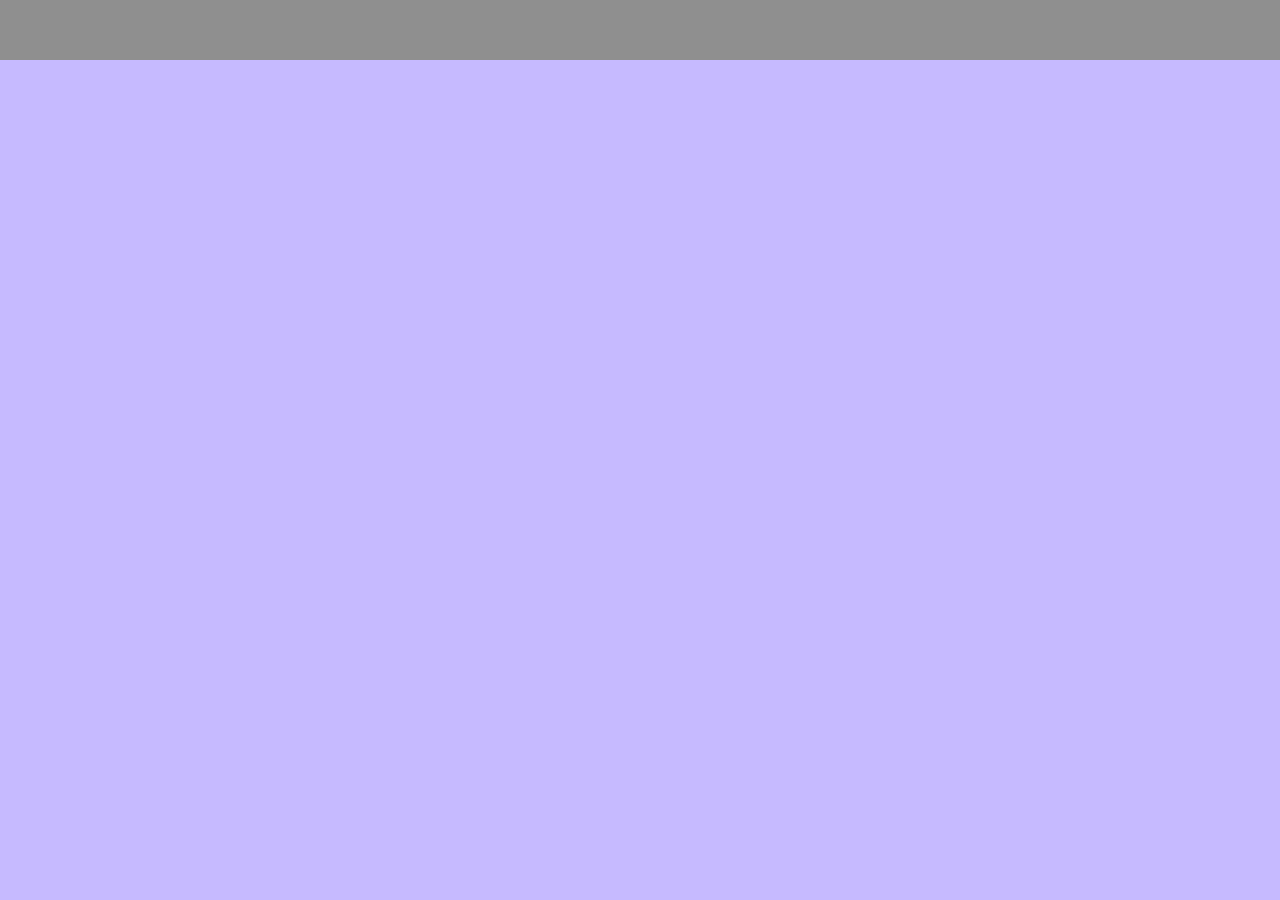
==== index.html @ dc730860 "Run or Explode" ====
<!DOCTYPE html>
<html lang="en" dir="ltr">
  <head>
    <meta charset="utf-8">
    <title>Run or Explode</title>
    <link rel="stylesheet" href="styles.css">
  </head>
  <body>
    <div class="topbar">
      
    </div>
  </body>
</html>
---- styles.css ----
body{
  background-color: #c6baff;
}

.topbar{
  background-color: #8f8f8f;
  display: inline-block;
  position: absolute;
  width: 100%;
  height: 60px;
  top: 0px;
  left: 0px;
}
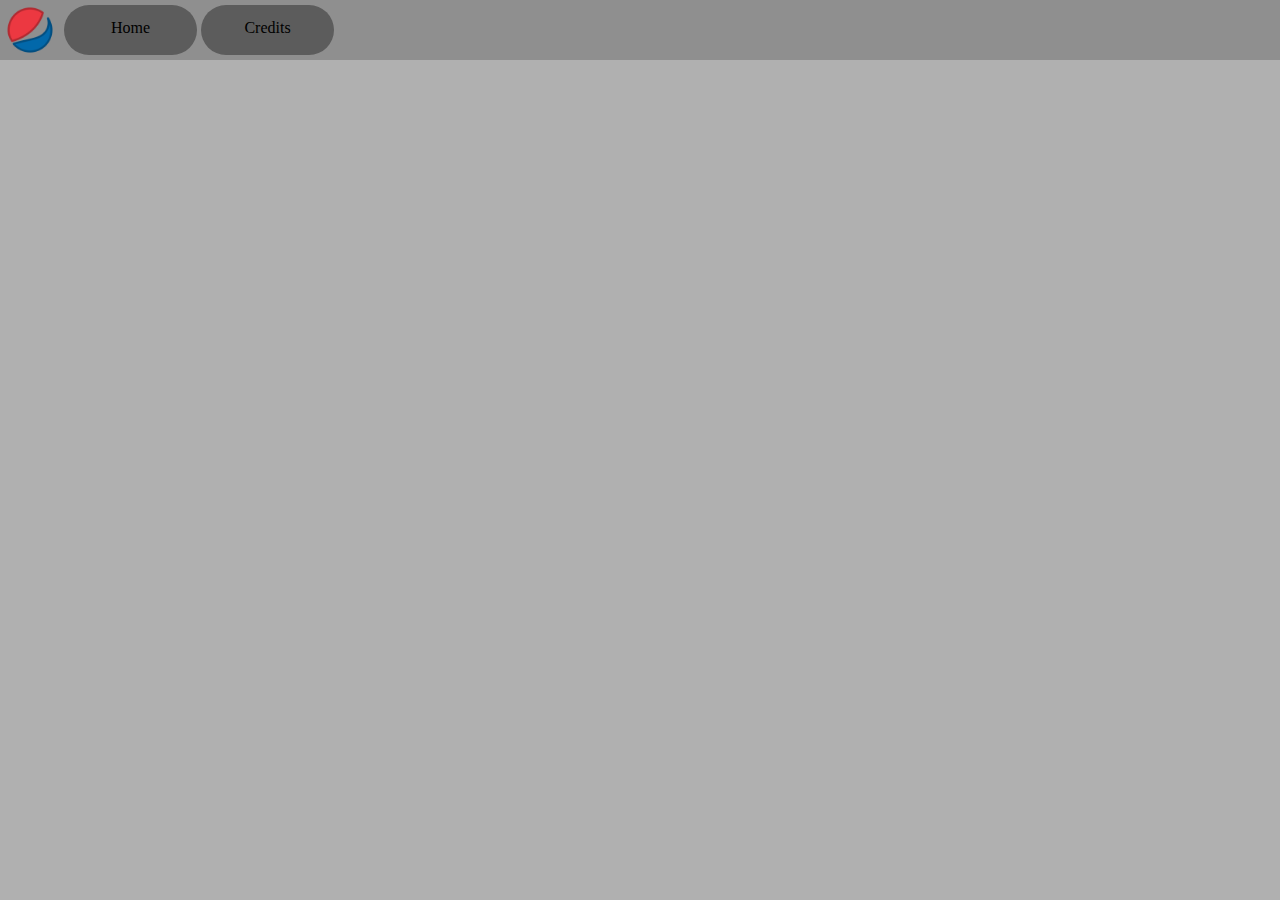
==== commit b5554fd2: "fda" ====
--- a/index.html
+++ b/index.html
@@ -6,8 +6,21 @@
     <link rel="stylesheet" href="styles.css">
   </head>
   <body>
+    <div class="background"></div>
     <div class="topbar">
-      
+      <div class="icon">
+        <img class="logo" src="../Images/pepsi.jpg" alt="">
+      </div>
+      <div class="topbarone">
+        <div class="topbaronecontent">
+          <a class="divanchor" href="../Home/index.html">Home</a>
+        </div>
+      </div>
+      <div class="topbartwo">
+        <div class="topbartwocontent">
+          <a class="divanchor" href="../Credits/index.html">Credits</a>
+        </div>
+      </div>
     </div>
   </body>
 </html>
--- a/styles.css
+++ b/styles.css
@@ -1,5 +1,20 @@
 body{
-  background-color: #c6baff;
+  background-color: #b0b0b0;
+}
+
+.background {
+  background-color: #beb0ff;
+  display: inline-block;
+  animation-name: homeone;
+  animation-duration: 2s;
+  animation-fill-mode: forwards;
+  animation-timing-function: ease-in-out;
+  position: absolute;
+  width: 100%;
+  height: 0%;
+  left: 0%;
+  top: 0%;
+  z-index: -5;
 }
 
 .topbar{
@@ -11,3 +26,82 @@
   top: 0px;
   left: 0px;
 }
+
+.logo{
+  width: 50px;
+  height: 50px;
+  display: inline-block;
+}
+
+.icon{
+  z-index: 3;
+  display: inline-block;
+  position: relative;
+  top: 5px;
+  padding-left: 5px;
+  padding-right: 5px;
+}
+
+.topbarone{
+  background-color: #5c5c5c;
+  display: inline-block;
+  position: relative;
+  width: 10%;
+  height: 50px;
+  top: 5px;
+  border-radius: 50px;
+  transition-duration: 0.5s;
+  padding-right: 5px;
+}
+
+.topbarone:hover{
+  background-color: #9780ff;
+}
+
+.topbaronecontent{
+  display: inline-block;
+  position: absolute;
+  top: 14px;
+  margin: 0 auto;
+  text-align: center;
+  width: 100%;
+}
+
+.topbartwo{
+  background-color: #5c5c5c;
+  display: inline-block;
+  position: relative;
+  width: 10%;
+  height: 50px;
+  top: 5px;
+  border-radius: 50px;
+  transition-duration: 0.5s;
+  padding-right: 5px;
+}
+
+.topbartwo:hover{
+  background-color: #9fff80;
+}
+
+.topbartwocontent{
+  display: inline-block;
+  position: absolute;
+  top: 14px;
+  margin: 0 auto;
+  text-align: center;
+  width: 100%;
+}
+
+.divanchor{
+  text-decoration: none;
+  color: #000000;
+}
+
+@keyframes homeone {
+  0% {opacity: 0.1;}
+  100% {opacity: 1; height: 100%}
+}
+
+::-webkit-scrollbar {
+  display:none;
+}
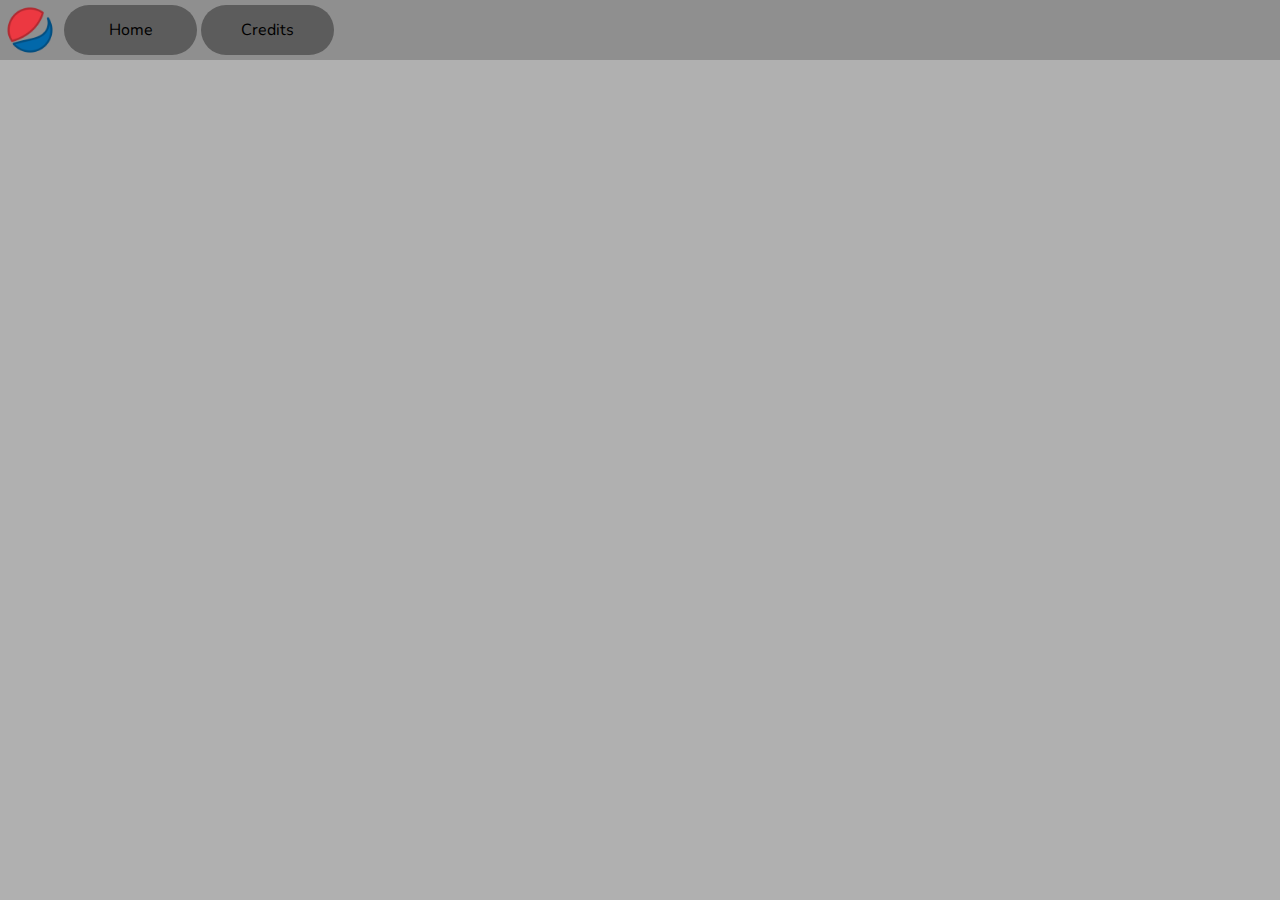
==== commit 80606eff: "fonts" ====
--- a/index.html
+++ b/index.html
@@ -4,21 +4,22 @@
     <meta charset="utf-8">
     <title>Run or Explode</title>
     <link rel="stylesheet" href="styles.css">
+    <link href='https://fonts.googleapis.com/css?family=Nunito' rel='stylesheet'>
   </head>
   <body>
     <div class="background"></div>
     <div class="topbar">
       <div class="icon">
-        <img class="logo" src="../Images/pepsi.jpg" alt="">
+        <img class="logo" src="/Images/pepsi.jpg" alt="">
       </div>
       <div class="topbarone">
         <div class="topbaronecontent">
-          <a class="divanchor" href="../Home/index.html">Home</a>
+          <a class="divanchor" href="/Home/index.html">Home</a>
         </div>
       </div>
       <div class="topbartwo">
         <div class="topbartwocontent">
-          <a class="divanchor" href="../Credits/index.html">Credits</a>
+          <a class="divanchor" href="/Credits/index.html">Credits</a>
         </div>
       </div>
     </div>
--- a/styles.css
+++ b/styles.css
@@ -1,5 +1,6 @@
 body{
   background-color: #b0b0b0;
+  font-family: Nunito;
 }
 
 .background {
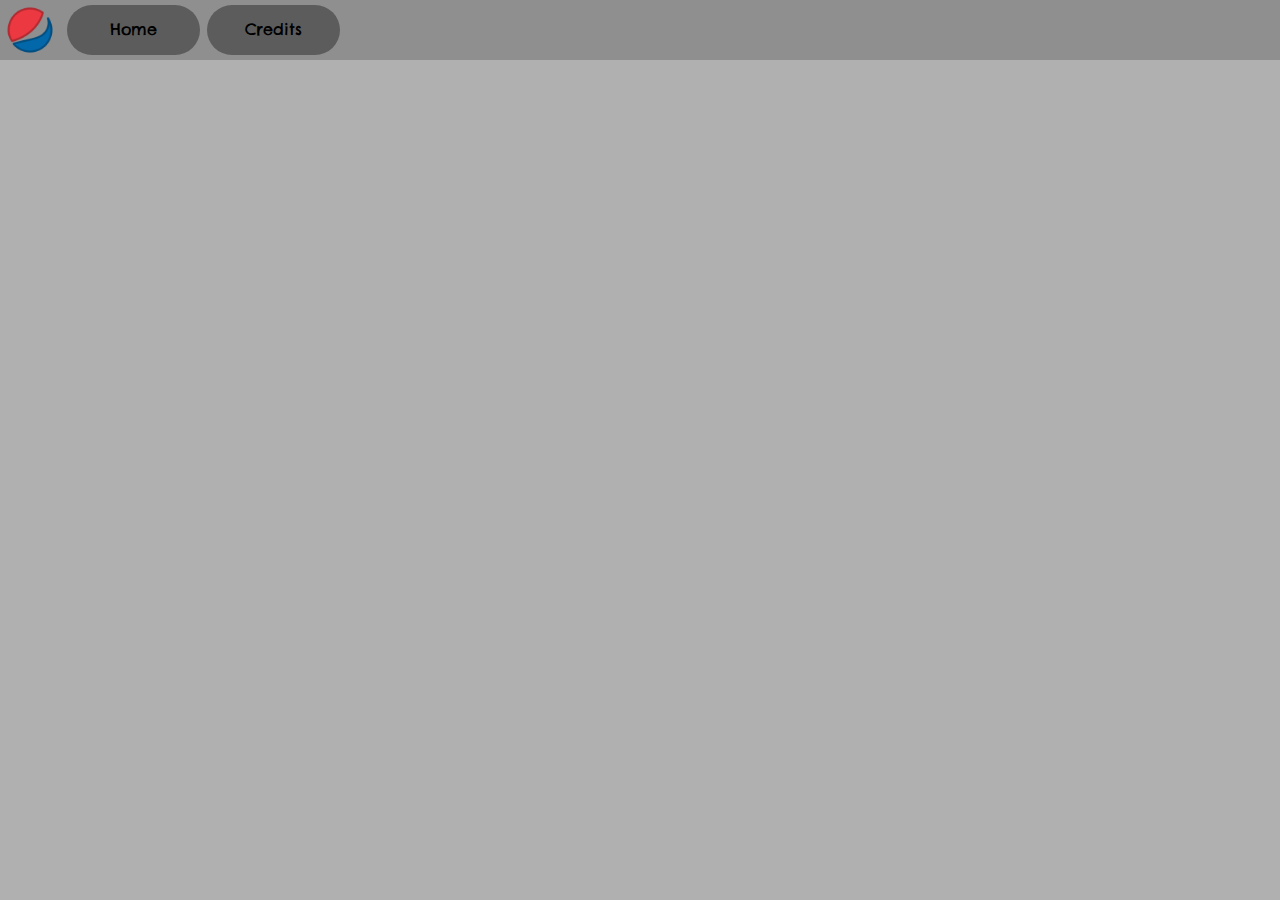
==== commit 0173a5cb: "credits" ====
--- a/index.html
+++ b/index.html
@@ -4,22 +4,22 @@
     <meta charset="utf-8">
     <title>Run or Explode</title>
     <link rel="stylesheet" href="styles.css">
-    <link href='https://fonts.googleapis.com/css?family=Nunito' rel='stylesheet'>
+    <link href='https://fonts.googleapis.com/css?family=Chelsea Market' rel='stylesheet'>
   </head>
   <body>
     <div class="background"></div>
     <div class="topbar">
       <div class="icon">
-        <img class="logo" src="/Images/pepsi.jpg" alt="">
+        <img class="logo" src="Images/pepsi.jpg" alt="">
       </div>
       <div class="topbarone">
         <div class="topbaronecontent">
-          <a class="divanchor" href="/Home/index.html">Home</a>
+          <a class="divanchor" href="Home/index.html">Home</a>
         </div>
       </div>
       <div class="topbartwo">
         <div class="topbartwocontent">
-          <a class="divanchor" href="/Credits/index.html">Credits</a>
+          <a class="divanchor" href="Credits/index.html">Credits</a>
         </div>
       </div>
     </div>
--- a/styles.css
+++ b/styles.css
@@ -1,6 +1,6 @@
 body{
   background-color: #b0b0b0;
-  font-family: Nunito;
+  font-family: Chelsea Market;
 }
 
 .background {
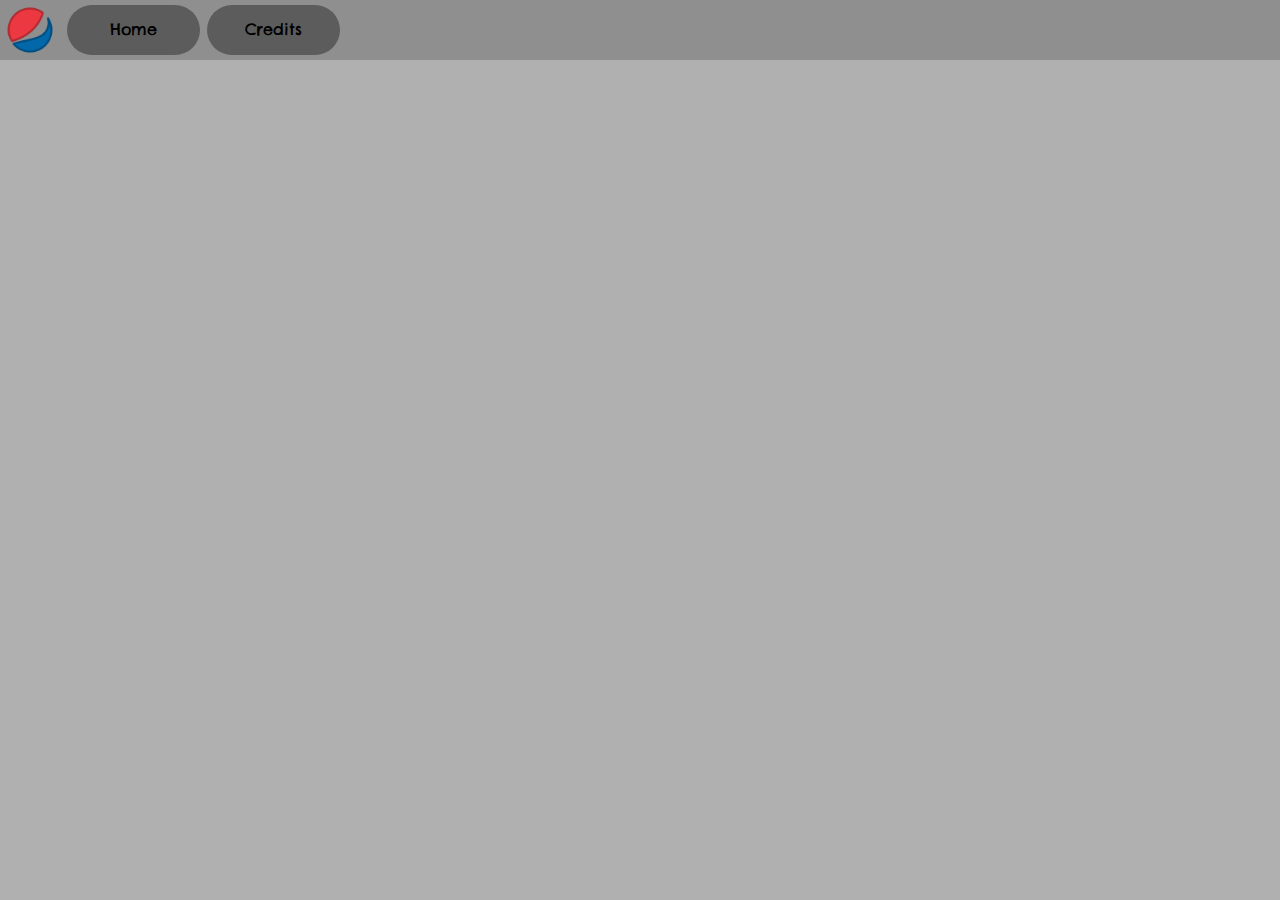
==== commit 8a1df6f0: "redirect" ====
--- a/index.html
+++ b/index.html
@@ -2,26 +2,9 @@
 <html lang="en" dir="ltr">
   <head>
     <meta charset="utf-8">
+    <meta http-equiv="Refresh" content="0; url=Home/index.html" />
     <title>Run or Explode</title>
-    <link rel="stylesheet" href="styles.css">
-    <link href='https://fonts.googleapis.com/css?family=Chelsea Market' rel='stylesheet'>
   </head>
   <body>
-    <div class="background"></div>
-    <div class="topbar">
-      <div class="icon">
-        <img class="logo" src="Images/pepsi.jpg" alt="">
-      </div>
-      <div class="topbarone">
-        <div class="topbaronecontent">
-          <a class="divanchor" href="Home/index.html">Home</a>
-        </div>
-      </div>
-      <div class="topbartwo">
-        <div class="topbartwocontent">
-          <a class="divanchor" href="Credits/index.html">Credits</a>
-        </div>
-      </div>
-    </div>
   </body>
 </html>
